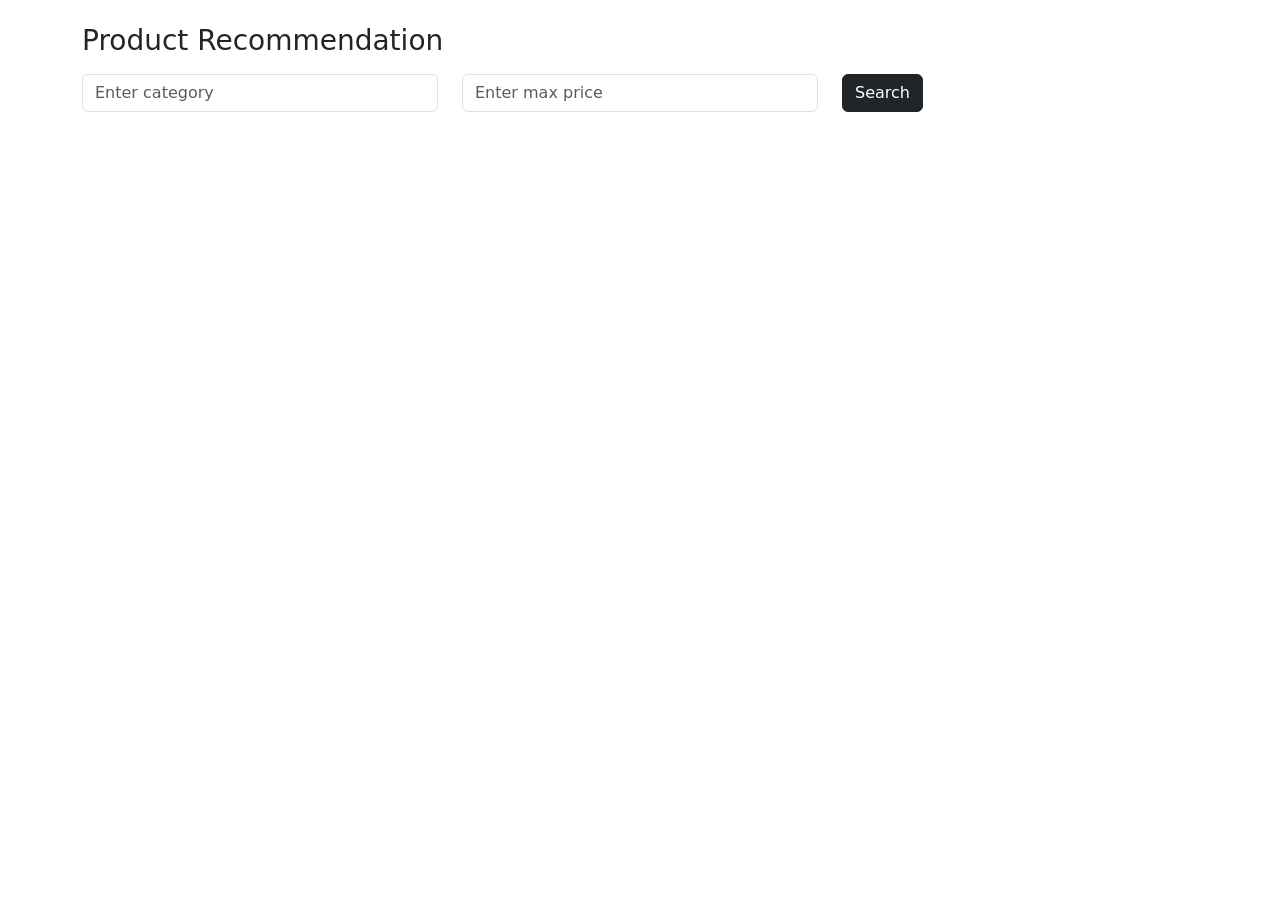
==== templates/index.html @ c2b341f8 "Move file" ====
<!DOCTYPE html>
<html lang="en">
<head>
<meta charset="UTF-8">
<meta name="viewport" content="width=device-width, initial-scale=1.0">
<title>Product Recommendation</title>
<link href="https://cdn.jsdelivr.net/npm/bootstrap@5.3.0/dist/css/bootstrap.min.css" rel="stylesheet">
</head>
<body>
<div class="container mt-4">
    <h3>Product Recommendation</h3>
    <div class="row mt-3">
        <div class="col-md-4">
            <input type="text" id="category" class="form-control" placeholder="Enter category">
        </div>
        <div class="col-md-4">
            <input type="number" id="price" class="form-control" placeholder="Enter max price">
        </div>
        <div class="col-md-4">
            <button class="btn btn-dark" onclick="getRecommendations()">Search</button>
        </div>
    </div>
    <div class="row mt-4" id="productList"></div>
</div>

<script>
function getRecommendations() {
    const category = document.getElementById('category').value;
    const price = document.getElementById('price').value;

    fetch('/get_recommendations', {
        method: 'POST',
        headers: {'Content-Type': 'application/json'},
        body: JSON.stringify({category, price})
    })
    .then(res => res.json())
    .then(data => displayProducts(data))
}

function displayProducts(list) {
    let html = '';
    if(list.length === 0) {
        html = '<p>No products found.</p>';
    } else {
        list.forEach(p => {
            html += `<div class="col-md-3 mb-3">
                        <div class="card p-3">
                            <h6>${p.name}</h6>
                            <p>${p.category}</p>
                            <p class="price">₹${p.price}</p>
                        </div>
                    </div>`;
        });
    }
    document.getElementById('productList').innerHTML = html;
}
</script>
</body>
</html>
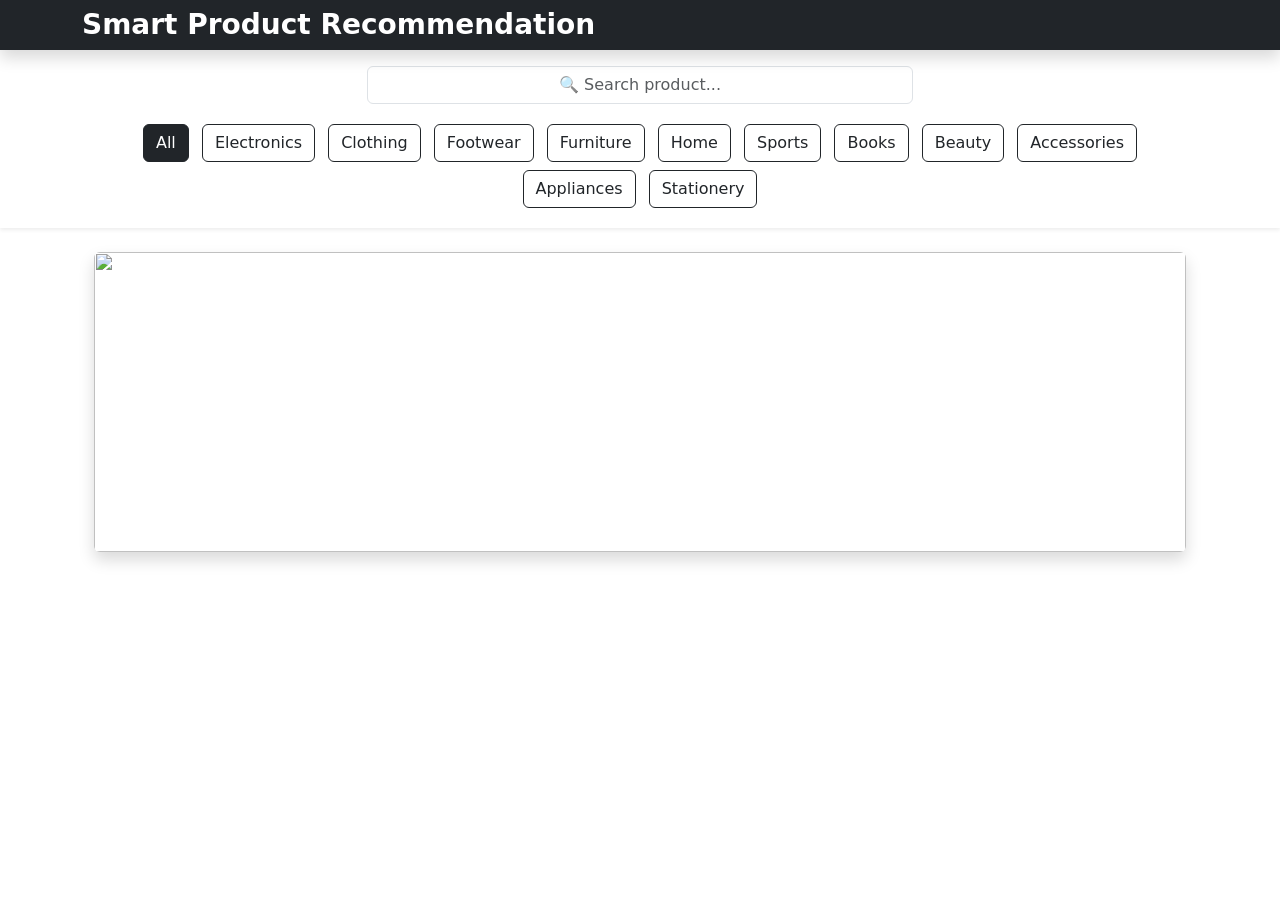
==== commit ff24f2bf: "Move style file" ====
--- a/templates/index.html
+++ b/templates/index.html
@@ -4,56 +4,123 @@
 <meta charset="UTF-8">
 <meta name="viewport" content="width=device-width, initial-scale=1.0">
 <title>Product Recommendation</title>
+
 <link href="https://cdn.jsdelivr.net/npm/bootstrap@5.3.0/dist/css/bootstrap.min.css" rel="stylesheet">
+<link rel="stylesheet" href="style.css">
 </head>
+
 <body>
-<div class="container mt-4">
-    <h3>Product Recommendation</h3>
-    <div class="row mt-3">
-        <div class="col-md-4">
-            <input type="text" id="category" class="form-control" placeholder="Enter category">
-        </div>
-        <div class="col-md-4">
-            <input type="number" id="price" class="form-control" placeholder="Enter max price">
-        </div>
-        <div class="col-md-4">
-            <button class="btn btn-dark" onclick="getRecommendations()">Search</button>
-        </div>
+<!-- Navbar -->
+<nav class="navbar navbar-expand-lg shadow bg-dark">
+  <div class="container">
+    <h3 class="fw-bold text-white m-0">
+      Smart Product Recommendation
+    </h3>
+  </div>
+</nav>
+
+<div class="sub-navbar py-3 shadow-sm">
+  <div class="container">
+
+    <div class="row justify-content-center mb-3">
+      <div class="col-md-6">
+        <input type="text" id="search" class="form-control search-box text-center" placeholder="🔍 Search product...">
+      </div>
     </div>
-    <div class="row mt-4" id="productList"></div>
+
+    <div class="text-center">
+      <button class="btn btn-dark m-1" onclick="filterCategory('All')">All</button>
+      <button class="btn btn-outline-dark m-1" onclick="filterCategory('Electronics')">Electronics</button>
+      <button class="btn btn-outline-dark m-1" onclick="filterCategory('Clothing')">Clothing</button>
+      <button class="btn btn-outline-dark m-1" onclick="filterCategory('Footwear')">Footwear</button>
+      <button class="btn btn-outline-dark m-1" onclick="filterCategory('Furniture')">Furniture</button>
+      <button class="btn btn-outline-dark m-1" onclick="filterCategory('Home')">Home</button>
+      <button class="btn btn-outline-dark m-1" onclick="filterCategory('Sports')">Sports</button>
+      <button class="btn btn-outline-dark m-1" onclick="filterCategory('Books')">Books</button>
+      <button class="btn btn-outline-dark m-1" onclick="filterCategory('Beauty')">Beauty</button>
+      <button class="btn btn-outline-dark m-1" onclick="filterCategory('Accessories')">Accessories</button>
+      <button class="btn btn-outline-dark m-1" onclick="filterCategory('Appliances')">Appliances</button>
+      <button class="btn btn-outline-dark m-1" onclick="filterCategory('Stationery')">Stationery</button>
+    </div>
+
+  </div>
 </div>
 
+<div class="container mt-4">
+
+<div class="container mt-3">
+  <img 
+    src="https://images.unsplash.com/photo-1523275335684-37898b6baf30"
+    class="img-fluid rounded shadow"
+    style="width:100%; height:300px; object-fit:cover;"
+  >
+</div>
+
+<div class="row mt-3" id="productList"></div>
+
+</div>
+
+ 
 <script>
-function getRecommendations() {
-    const category = document.getElementById('category').value;
-    const price = document.getElementById('price').value;
+function displayProducts(list) {
+    let html = "";
+    list.forEach(p => {
+        html += `
+        <div class="col-md-3 mb-3">
+            <div class="card p-2 text-center shadow">
+                <img src="${p.image}" class="card-img-top" style="height:150px; object-fit:cover;">
+                <div class="card-body">
+                    <h6>${p.name}</h6>
+                    <p>${p.category}</p>
+                    <p>₹${p.price}</p>
+                    <p>⭐ ${p.rating}</p>
+                    <button class="btn btn-dark btn-sm" onclick="recommendProduct('${p.name}')">
+                        Recommend
+                    </button>
+                </div>
+            </div>
+        </div>`;
+    });
+    document.getElementById("productList").innerHTML = html;
+}
 
-    fetch('/get_recommendations', {
-        method: 'POST',
-        headers: {'Content-Type': 'application/json'},
-        body: JSON.stringify({category, price})
+// Fetch products from Python backend
+function fetchProducts(category="All", search="") {
+    fetch("/get_products", {
+        method: "POST",
+        headers: { "Content-Type": "application/json" },
+        body: JSON.stringify({ category, search })
     })
     .then(res => res.json())
-    .then(data => displayProducts(data))
+    .then(data => displayProducts(data));
 }
 
-function displayProducts(list) {
-    let html = '';
-    if(list.length === 0) {
-        html = '<p>No products found.</p>';
-    } else {
-        list.forEach(p => {
-            html += `<div class="col-md-3 mb-3">
-                        <div class="card p-3">
-                            <h6>${p.name}</h6>
-                            <p>${p.category}</p>
-                            <p class="price">₹${p.price}</p>
-                        </div>
-                    </div>`;
-        });
-    }
-    document.getElementById('productList').innerHTML = html;
+// recommendation
+function recommendProduct(productName) {
+    fetch("/recommend", {
+        method: "POST",
+        headers: { "Content-Type": "application/json" },
+        body: JSON.stringify({ productName })
+    })
+    .then(res => res.json())
+    .then(data => displayProducts(data));
 }
+
+// category filter
+function filterCategory(cat) {
+    let search = document.getElementById("search").value;
+    fetchProducts(cat, search.toLowerCase());
+}
+
+// search
+document.getElementById("search").addEventListener("keyup", function(){
+    let val = this.value.toLowerCase();
+    let activeCategory = "All"; // You can add logic to track selected category
+    fetchProducts(activeCategory, val);
+});
+
+// Load all products initially
+fetchProducts();
 </script>
 </body>
-</html>+</html> 
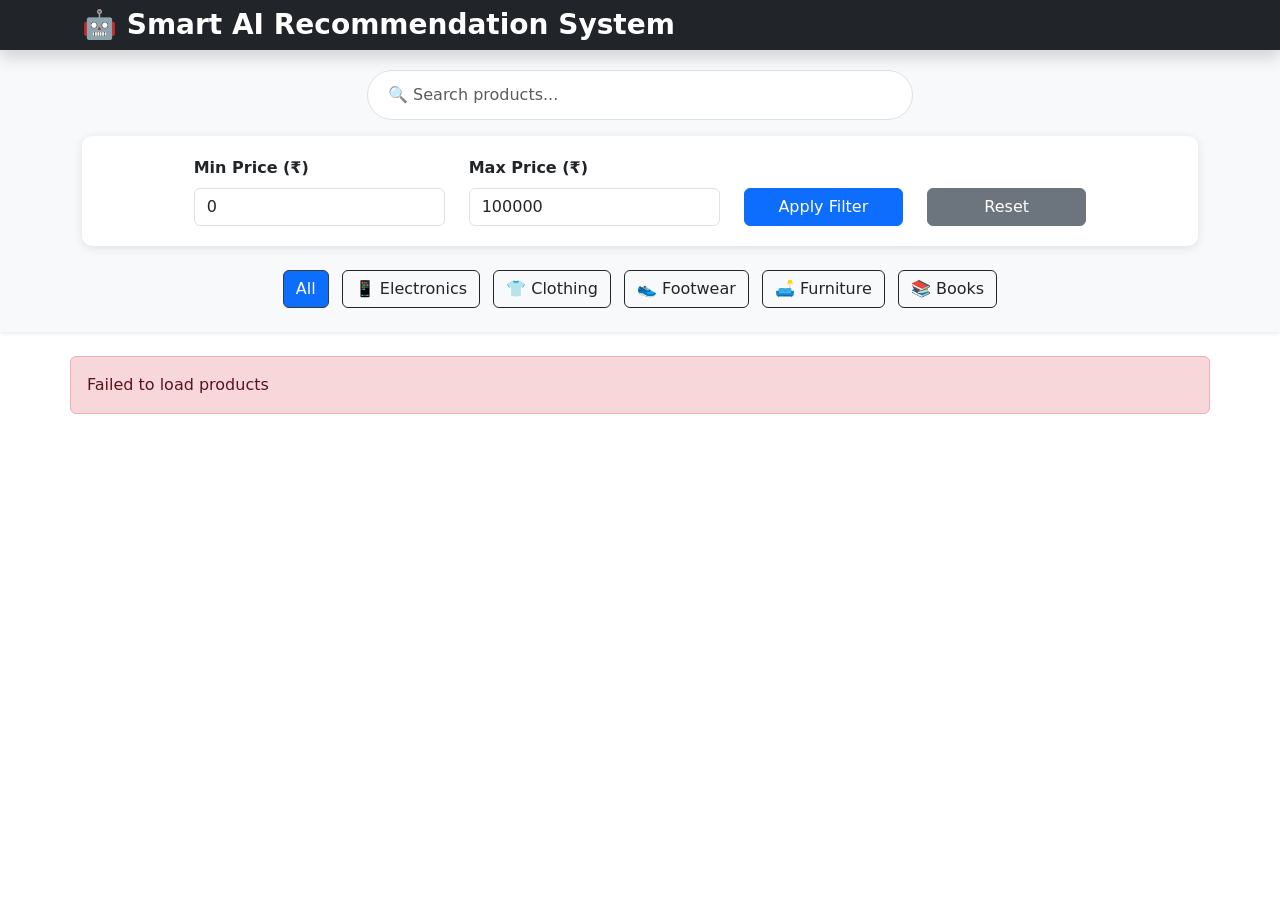
==== commit 989ae99a: "Update" ====
--- a/templates/index.html
+++ b/templates/index.html
@@ -3,124 +3,282 @@
 <head>
 <meta charset="UTF-8">
 <meta name="viewport" content="width=device-width, initial-scale=1.0">
-<title>Product Recommendation</title>
-
+<title>Smart AI Recommendation System</title>
 <link href="https://cdn.jsdelivr.net/npm/bootstrap@5.3.0/dist/css/bootstrap.min.css" rel="stylesheet">
-<link rel="stylesheet" href="style.css">
+<style>
+    .sub-navbar {
+        background-color: #f8f9fa;
+        padding: 20px 0;
+    }
+    .search-box {
+        border-radius: 30px;
+        padding: 12px 20px;
+        font-size: 16px;
+    }
+    .card {
+        transition: transform 0.2s;
+        height: 100%;
+        cursor: pointer;
+    }
+    .card:hover {
+        transform: translateY(-5px);
+        box-shadow: 0 10px 20px rgba(0,0,0,0.1);
+    }
+    .price-filter {
+        background: white;
+        padding: 20px;
+        border-radius: 10px;
+        margin-bottom: 20px;
+        box-shadow: 0 2px 10px rgba(0,0,0,0.1);
+    }
+    .product-img {
+        width: 100%;
+        height: 180px;
+        object-fit: contain;
+        padding: 20px;
+        background: #f8f9fa;
+    }
+    .category-btn.active {
+        background-color: #0d6efd !important;
+        color: white !important;
+    }
+    .similarity-badge {
+        position: absolute;
+        top: 10px;
+        right: 10px;
+        background: #28a745;
+        color: white;
+        padding: 4px 8px;
+        border-radius: 20px;
+        font-size: 11px;
+        font-weight: bold;
+    }
+    .loading {
+        text-align: center;
+        padding: 50px;
+    }
+    .recommend-header {
+        background: linear-gradient(135deg, #667eea 0%, #764ba2 100%);
+        color: white;
+        padding: 15px;
+        border-radius: 10px;
+        margin-bottom: 20px;
+    }
+</style>
 </head>
-
 <body>
-<!-- Navbar -->
+
 <nav class="navbar navbar-expand-lg shadow bg-dark">
   <div class="container">
-    <h3 class="fw-bold text-white m-0">
-      Smart Product Recommendation
-    </h3>
+    <h3 class="fw-bold text-white m-0">🤖 Smart AI Recommendation System</h3>
   </div>
 </nav>
 
-<div class="sub-navbar py-3 shadow-sm">
+<div class="sub-navbar shadow-sm">
   <div class="container">
-
     <div class="row justify-content-center mb-3">
       <div class="col-md-6">
-        <input type="text" id="search" class="form-control search-box text-center" placeholder="🔍 Search product...">
+        <input type="text" id="search" class="form-control search-box" placeholder="🔍 Search products...">
       </div>
     </div>
 
+    <!-- Price Filter Section -->
+    <div class="price-filter">
+      <div class="row justify-content-center align-items-end">
+        <div class="col-md-3">
+          <label class="form-label fw-bold">Min Price (₹)</label>
+          <input type="number" id="minPrice" class="form-control" placeholder="0" value="0">
+        </div>
+        <div class="col-md-3">
+          <label class="form-label fw-bold">Max Price (₹)</label>
+          <input type="number" id="maxPrice" class="form-control" placeholder="100000" value="100000">
+        </div>
+        <div class="col-md-2">
+          <button class="btn btn-primary w-100" onclick="applyFilters()">Apply Filter</button>
+        </div>
+        <div class="col-md-2">
+          <button class="btn btn-secondary w-100" onclick="resetFilters()">Reset</button>
+        </div>
+      </div>
+    </div>
+
+    <!-- Category Buttons -->
     <div class="text-center">
-      <button class="btn btn-dark m-1" onclick="filterCategory('All')">All</button>
-      <button class="btn btn-outline-dark m-1" onclick="filterCategory('Electronics')">Electronics</button>
-      <button class="btn btn-outline-dark m-1" onclick="filterCategory('Clothing')">Clothing</button>
-      <button class="btn btn-outline-dark m-1" onclick="filterCategory('Footwear')">Footwear</button>
-      <button class="btn btn-outline-dark m-1" onclick="filterCategory('Furniture')">Furniture</button>
-      <button class="btn btn-outline-dark m-1" onclick="filterCategory('Home')">Home</button>
-      <button class="btn btn-outline-dark m-1" onclick="filterCategory('Sports')">Sports</button>
-      <button class="btn btn-outline-dark m-1" onclick="filterCategory('Books')">Books</button>
-      <button class="btn btn-outline-dark m-1" onclick="filterCategory('Beauty')">Beauty</button>
-      <button class="btn btn-outline-dark m-1" onclick="filterCategory('Accessories')">Accessories</button>
-      <button class="btn btn-outline-dark m-1" onclick="filterCategory('Appliances')">Appliances</button>
-      <button class="btn btn-outline-dark m-1" onclick="filterCategory('Stationery')">Stationery</button>
+      <button class="btn btn-dark m-1 category-btn active" onclick="filterCategory('All')">All</button>
+      <button class="btn btn-outline-dark m-1 category-btn" onclick="filterCategory('Electronics')">📱 Electronics</button>
+      <button class="btn btn-outline-dark m-1 category-btn" onclick="filterCategory('Clothing')">👕 Clothing</button>
+      <button class="btn btn-outline-dark m-1 category-btn" onclick="filterCategory('Footwear')">👟 Footwear</button>
+      <button class="btn btn-outline-dark m-1 category-btn" onclick="filterCategory('Furniture')">🛋️ Furniture</button>
+      <button class="btn btn-outline-dark m-1 category-btn" onclick="filterCategory('Books')">📚 Books</button>
     </div>
-
   </div>
 </div>
 
 <div class="container mt-4">
-
-<div class="container mt-3">
-  <img 
-    src="https://images.unsplash.com/photo-1523275335684-37898b6baf30"
-    class="img-fluid rounded shadow"
-    style="width:100%; height:300px; object-fit:cover;"
-  >
+  <div id="recommendHeader"></div>
+  <div class="row" id="productList"></div>
 </div>
 
-<div class="row mt-3" id="productList"></div>
-
-</div>
-
- 
 <script>
-function displayProducts(list) {
+let currentCategory = "All";
+let currentSearch = "";
+let currentMinPrice = 0;
+let currentMaxPrice = 100000;
+let isRecommendationMode = false;
+
+function displayProducts(products) {
     let html = "";
-    list.forEach(p => {
-        html += `
-        <div class="col-md-3 mb-3">
-            <div class="card p-2 text-center shadow">
-                <img src="${p.image}" class="card-img-top" style="height:150px; object-fit:cover;">
-                <div class="card-body">
-                    <h6>${p.name}</h6>
-                    <p>${p.category}</p>
-                    <p>₹${p.price}</p>
-                    <p>⭐ ${p.rating}</p>
-                    <button class="btn btn-dark btn-sm" onclick="recommendProduct('${p.name}')">
-                        Recommend
-                    </button>
+    
+    if (products.error) {
+        html = `<div class="alert alert-danger">${products.error}</div>`;
+    } else if (!products || products.length === 0) {
+        html = `<div class="alert alert-info">No products found. Try adjusting your filters!</div>`;
+    } else {
+        products.forEach(product => {
+            const similarityScore = product.similarity_score ? 
+                `<div class="similarity-badge">🤖 ${(product.similarity_score * 100).toFixed(1)}% match</div>` : '';
+            
+            html += `
+            <div class="col-md-3 mb-4">
+                <div class="card position-relative">
+                    ${similarityScore}
+                    <img src="${product.image}" class="product-img" alt="${product.name}" onerror="this.src='https://cdn-icons-png.flaticon.com/512/1995/1995572.png'">
+                    <div class="card-body">
+                        <h6 class="fw-bold">${product.name}</h6>
+                        <p class="text-muted small mb-1">${product.category}</p>
+                        <p class="text-success fw-bold mb-2">₹${product.price.toLocaleString()}</p>
+                        <p class="mb-2">⭐ ${product.rating} / 5</p>
+                        <button class="btn btn-primary btn-sm w-100" onclick="getRecommendations('${product.name.replace(/'/g, "\\'")}')">
+                            🤖 Find Similar
+                        </button>
+                    </div>
                 </div>
+            </div>`;
+        });
+    }
+    
+    document.getElementById("productList").innerHTML = html;
+}
+
+function showLoading() {
+    document.getElementById("productList").innerHTML = `
+        <div class="loading">
+            <div class="spinner-border text-primary" role="status">
+                <span class="visually-hidden">Loading...</span>
             </div>
-        </div>`;
-    });
-    document.getElementById("productList").innerHTML = html;
-}
-
-// Fetch products from Python backend
-function fetchProducts(category="All", search="") {
+            <p class="mt-3">Loading products...</p>
+        </div>
+    `;
+}
+
+function fetchProducts() {
+    showLoading();
+    
     fetch("/get_products", {
         method: "POST",
         headers: { "Content-Type": "application/json" },
-        body: JSON.stringify({ category, search })
+        body: JSON.stringify({ 
+            category: currentCategory, 
+            search: currentSearch,
+            min_price: currentMinPrice,
+            max_price: currentMaxPrice
+        })
     })
     .then(res => res.json())
-    .then(data => displayProducts(data));
-}
-
-// recommendation
-function recommendProduct(productName) {
+    .then(data => {
+        isRecommendationMode = false;
+        document.getElementById("recommendHeader").innerHTML = "";
+        displayProducts(data);
+    })
+    .catch(error => {
+        console.error("Error:", error);
+        displayProducts({ error: "Failed to load products" });
+    });
+}
+
+function filterCategory(category) {
+    currentCategory = category;
+    currentSearch = document.getElementById("search").value;
+    
+    // Update active button style
+    document.querySelectorAll('.category-btn').forEach(btn => {
+        if (btn.innerText.includes(category) || (category === 'All' && btn.innerText === 'All')) {
+            btn.classList.remove('btn-outline-dark');
+            btn.classList.add('btn-dark');
+            btn.classList.add('active');
+        } else {
+            btn.classList.remove('btn-dark');
+            btn.classList.remove('active');
+            btn.classList.add('btn-outline-dark');
+        }
+    });
+    
+    fetchProducts();
+}
+
+function applyFilters() {
+    currentMinPrice = parseInt(document.getElementById("minPrice").value) || 0;
+    currentMaxPrice = parseInt(document.getElementById("maxPrice").value) || 100000;
+    fetchProducts();
+}
+
+function resetFilters() {
+    document.getElementById("minPrice").value = 0;
+    document.getElementById("maxPrice").value = 100000;
+    document.getElementById("search").value = "";
+    currentSearch = "";
+    currentMinPrice = 0;
+    currentMaxPrice = 100000;
+    fetchProducts();
+}
+
+function getRecommendations(productName) {
+    showLoading();
+    
     fetch("/recommend", {
         method: "POST",
         headers: { "Content-Type": "application/json" },
-        body: JSON.stringify({ productName })
+        body: JSON.stringify({ productName: productName })
     })
     .then(res => res.json())
-    .then(data => displayProducts(data));
-}
-
-// category filter
-function filterCategory(cat) {
-    let search = document.getElementById("search").value;
-    fetchProducts(cat, search.toLowerCase());
-}
-
-// search
-document.getElementById("search").addEventListener("keyup", function(){
-    let val = this.value.toLowerCase();
-    let activeCategory = "All"; // You can add logic to track selected category
-    fetchProducts(activeCategory, val);
+    .then(data => {
+        if (data.error) {
+            displayProducts({ error: data.error });
+        } else {
+            isRecommendationMode = true;
+            document.getElementById("recommendHeader").innerHTML = `
+                <div class="recommend-header d-flex justify-content-between align-items-center">
+                    <div>
+                        <strong>🎯 AI Recommendations based on "${productName}"</strong>
+                        <small class="d-block">Similar products based on category, price, and ratings</small>
+                    </div>
+                    <button class="btn btn-light btn-sm" onclick="fetchProducts()">✖ Clear</button>
+                </div>
+            `;
+            displayProducts(data);
+        }
+    })
+    .catch(error => {
+        console.error("Error:", error);
+        displayProducts({ error: "Failed to get recommendations" });
+    });
+}
+
+// Debounced search
+let searchTimeout;
+document.getElementById("search").addEventListener("keyup", function() {
+    clearTimeout(searchTimeout);
+    searchTimeout = setTimeout(() => {
+        currentSearch = this.value;
+        if (!isRecommendationMode) {
+            fetchProducts();
+        }
+    }, 500);
 });
 
-// Load all products initially
+// Initial load
 fetchProducts();
 </script>
+
 </body>
-</html> +</html>
